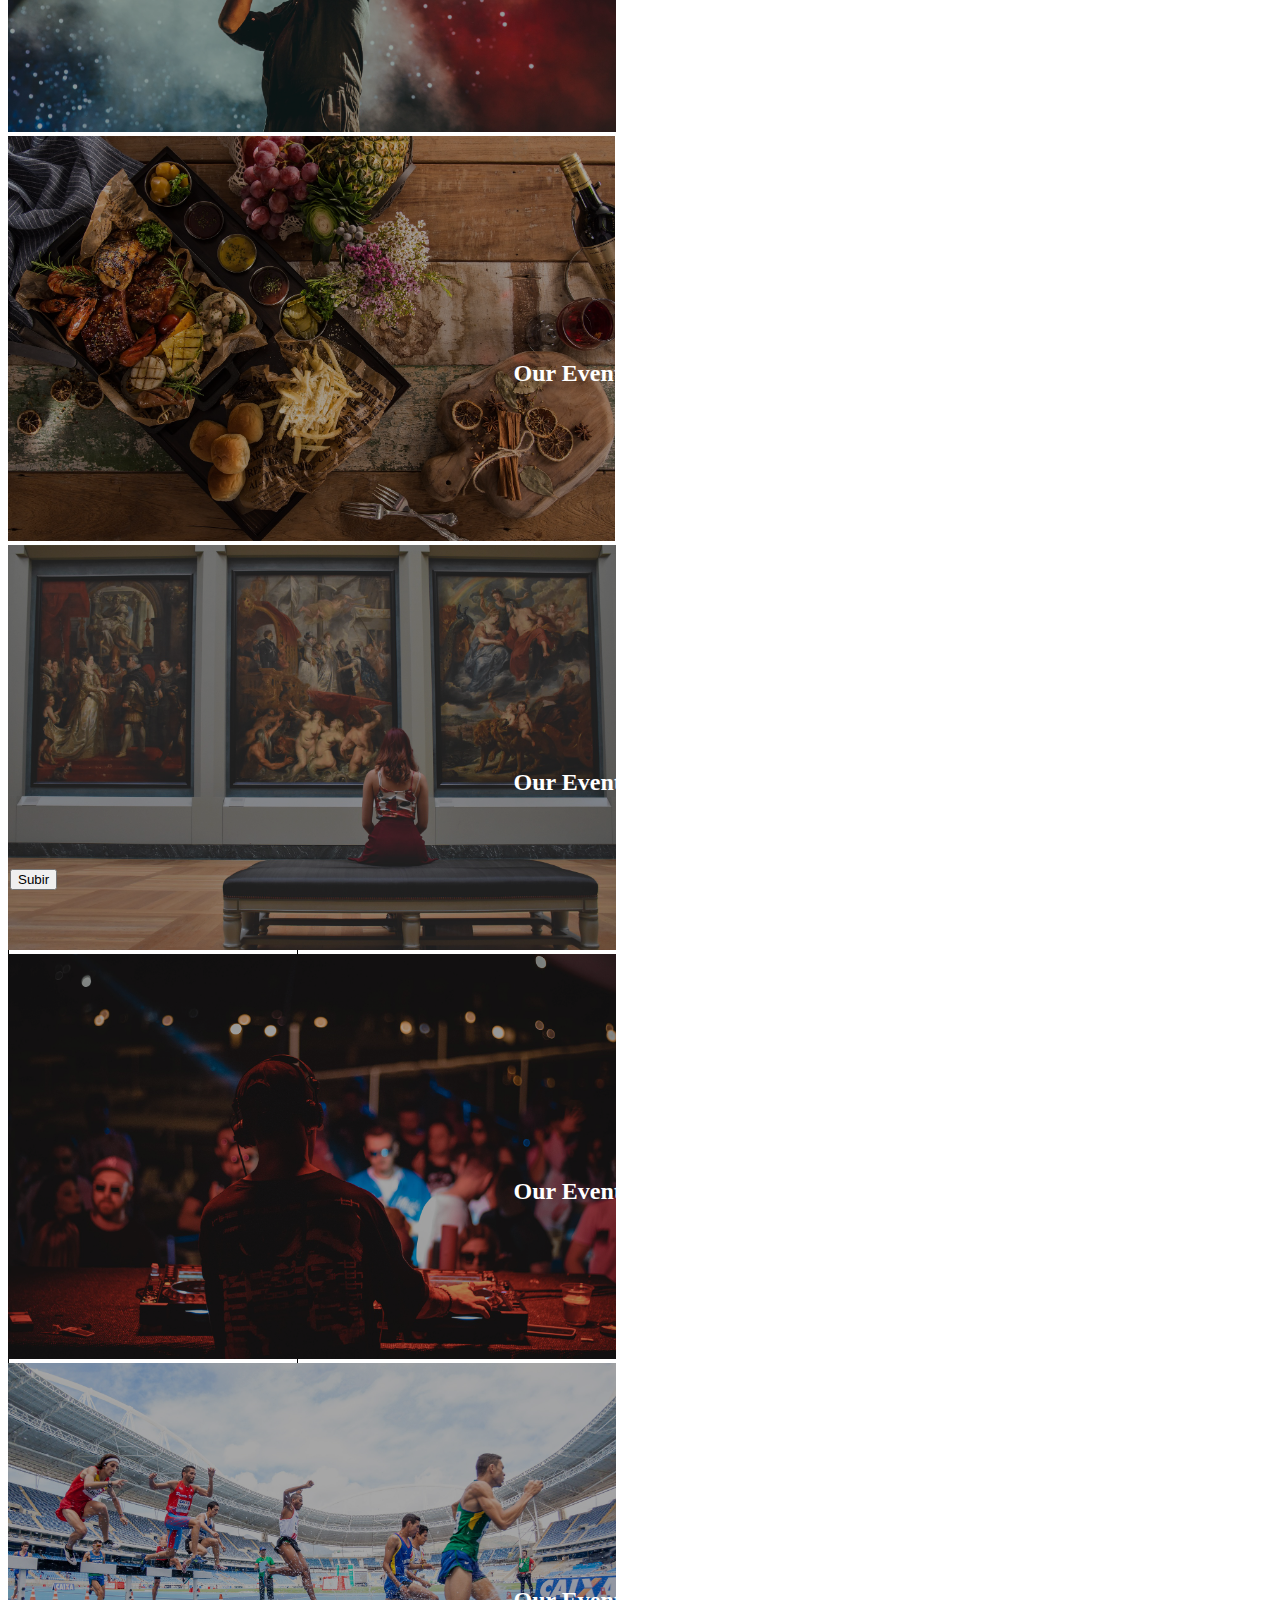
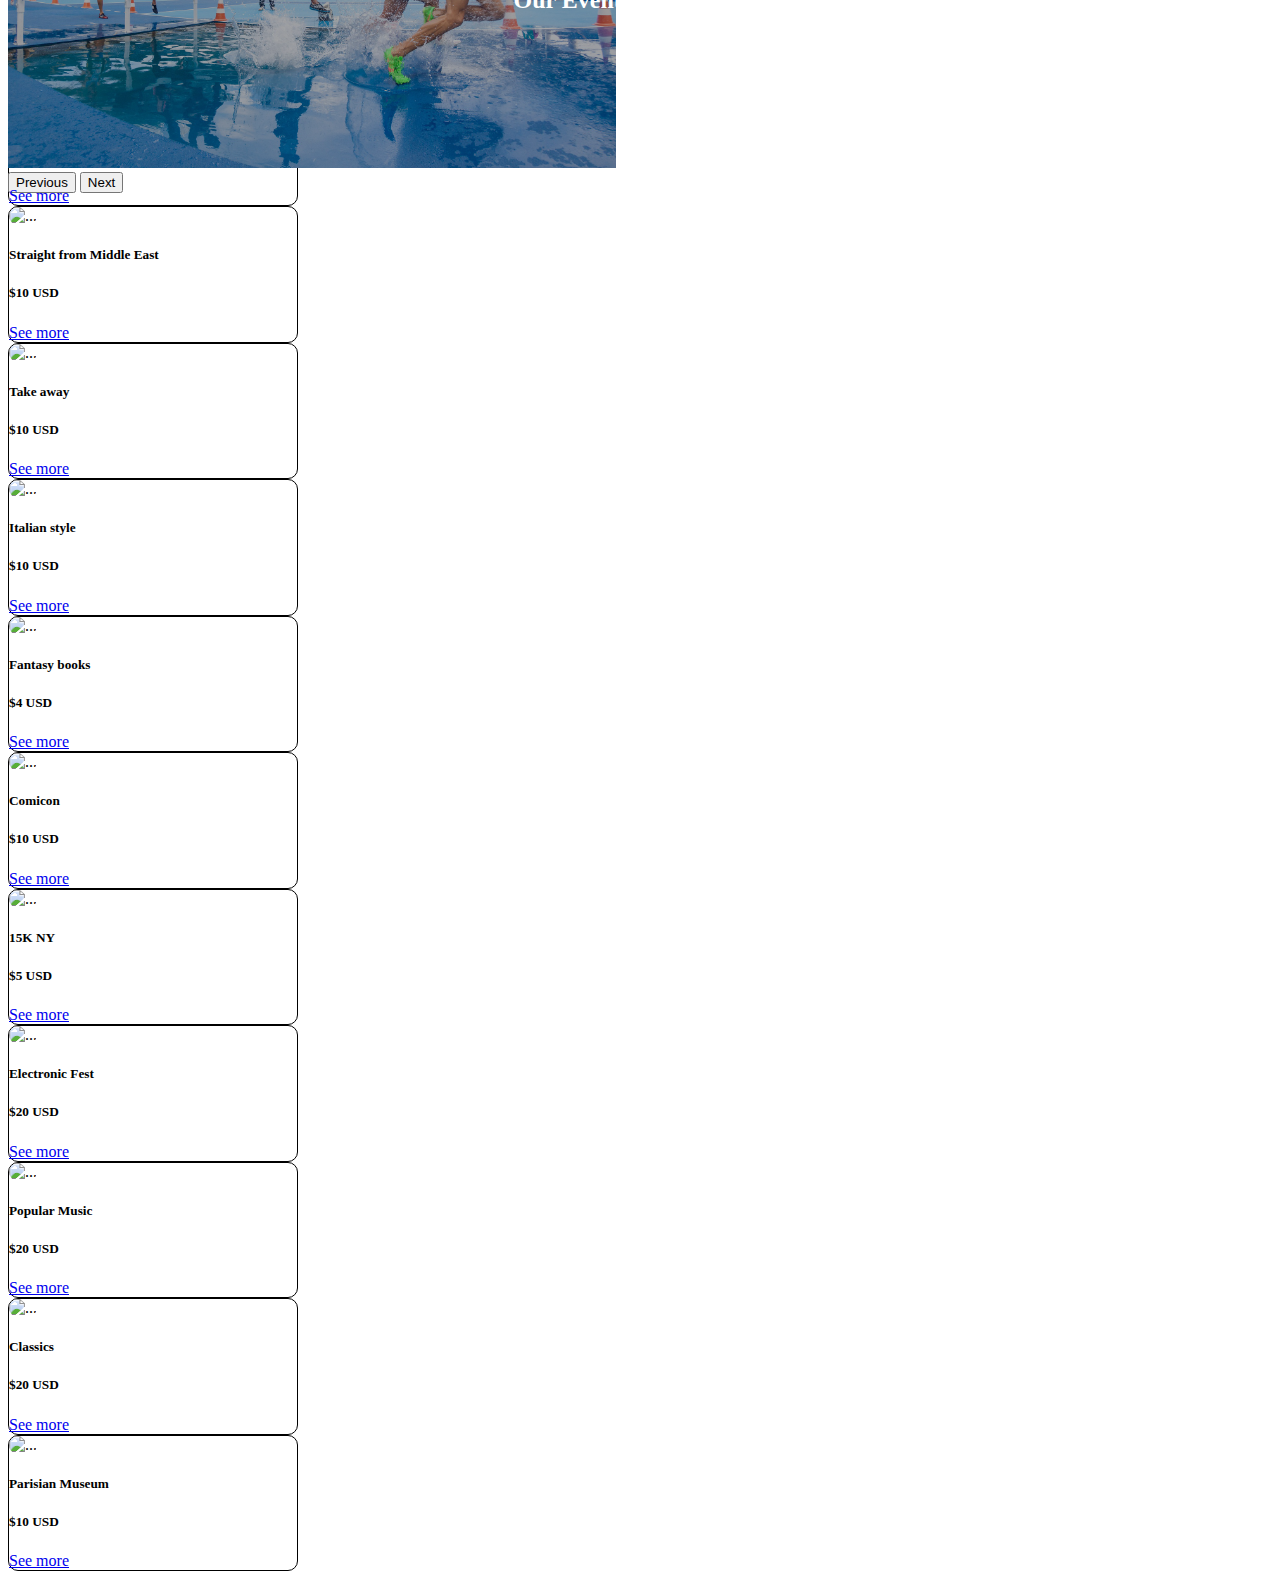
==== pages/pastEvents.html @ a029d623 "amazing events" ====
<!DOCTYPE html>
<html lang="en">
  <head>
    <meta charset="UTF-8" />
    <meta http-equiv="X-UA-Compatible" content="IE=edge" />
    <meta name="viewport" content="width=device-width, initial-scale=1.0" />
    <link
      href="https://cdn.jsdelivr.net/npm/bootstrap@5.3.2/dist/css/bootstrap.min.css"
      rel="stylesheet"
      integrity="sha384-T3c6CoIi6uLrA9TneNEoa7RxnatzjcDSCmG1MXxSR1GAsXEV/Dwwykc2MPK8M2HN"
      crossorigin="anonymous"
    />
    <link rel="shortcut icon" href="../assets/logo.png" type="image/x-icon" />
    <link rel="stylesheet" href="../style.css" />
    <title>Amazing Events</title>
  </head>
  <body>
    <nav class="navbar navbar-expand-lg bg-light">
      <div class="container-fluid">
        <button
          class="navbar-toggler"
          type="button"
          data-bs-toggle="collapse"
          data-bs-target="#navbarNav"
          aria-controls="navbarNav"
          aria-expanded="false"
          aria-label="Toggle navigation"
        >
          <span class="navbar-toggler-icon"></span>
        </button>
        <div class="collapse navbar-collapse" id="navbarNav">
          <ul class="navbar-nav">
            <li class="nav-item">
              <a
                class="nav-link active fw-bold"
                aria-current="page"
                href="../index.html"
                >Home</a
              >
            </li>
            <li class="nav-item">
              <a class="nav-link fw-bold" href="./uncomingEvents.html"
                >Upcoming Events</a
              >
            </li>
            <li class="nav-item">
              <a class="nav-link fw-bold" href="#">Past Events</a>
            </li>
            <li class="nav-item">
              <a class="nav-link fw-bold" href="./stats.html">Statistics</a>
            </li>
            <li class="nav-item">
              <a class="nav-link fw-bold" href="./contact.html">Contact</a>
            </li>
          </ul>
        </div>
      </div>
    </nav>
    <header>
      <div
        id="carouselExampleInterval"
        class="carousel slide"
        data-bs-ride="carousel"
      >
        <div class="carousel-inner">
          <div class="carousel-item w-100 active" data-bs-interval="3000">
            <h2>Our Events: Books</h2>
            <img src="../assets/books.jpg" class="d-flex w-100" alt="..." />
          </div>
          <div class="carousel-item w-100" data-bs-interval="3000 ">
            <h2>Our Events: Cinema</h2>
            <img
              src="../assets/cinema.jpg"
              class="d-flex w-100 h-30"
              alt="..."
            />
          </div>
          <div class="carousel-item w-100" data-bs-interval="3000 ">
            <h2>Our Events: Concert</h2>
            <img src="../assets/concert.jpg" class="d-flex w-100" alt="..." />
          </div>
          <div class="carousel-item w-100" data-bs-interval="3000 ">
            <h2>Our Events: Food</h2>
            <img src="../assets/food.jpg" class="d-flex w-100" alt="..." />
          </div>
          <div class="carousel-item w-100" data-bs-interval="3000 ">
            <h2>Our Events: Museum</h2>
            <img src="../assets/museum.jpg" class="d-flex w-100" alt="..." />
          </div>
          <div class="carousel-item w-100" data-bs-interval="3000 ">
            <h2>Our Events: Party</h2>
            <img src="../assets/party.jpg" class="d-flex w-100" alt="..." />
          </div>
          <div class="carousel-item w-100" data-bs-interval="3000 ">
            <h2>Our Events: Race</h2>
            <img src="../assets/race.jpg" class="d-flex w-100" alt="..." />
          </div>
        </div>
        <button
          class="carousel-control-prev"
          type="button"
          data-bs-target="#carouselExampleInterval"
          data-bs-slide="prev"
        >
          <span class="carousel-control-prev-icon" aria-hidden="true"></span>
          <span class="visually-hidden">Previous</span>
        </button>
        <button
          class="carousel-control-next"
          type="button"
          data-bs-target="#carouselExampleInterval"
          data-bs-slide="next"
        >
          <span class="carousel-control-next-icon" aria-hidden="true"></span>
          <span class="visually-hidden">Next</span>
        </button>
      </div>
    </header>
    <div id="checksInputs" class="d-flex justify-content-center p-3">
      <!-- Button trigger modal -->
      <button
        id="categories"
        type="button"
        class="btn btn-secondary"
        data-bs-toggle="modal"
        data-bs-target="#staticBackdrop"
      >
        Select Category
      </button>

      <!-- Modal -->
    </div>

    <div class="checksFather">
      <div
        class="d-flex justify-content-center align-itmes-center"
        role="search"
      >
        <input
          class="form-control me-1 p-2"
          id="searchInput"
          type="search"
          placeholder="Search"
        />
        <div
          class="modal fade"
          id="staticBackdrop"
          data-bs-backdrop="static"
          data-bs-keyboard="false"
          tabindex="-1"
          aria-labelledby="staticBackdropLabel"
          aria-hidden="true"
        >
          <div class="modal-dialog">
            <div class="modal-content">
              <div class="modal-header">
                <h1 class="modal-title fs-3" id="staticBackdropLabel">
                  Category
                </h1>
              </div>
              <div class="modal-body d-flex flex-wrap" id="modal-body"></div>
              <div class="modal-footer">
                <button
                  type="button"
                  class="btn btn-secondary"
                  data-bs-dismiss="modal"
                >
                  Cerrar
                </button>
              </div>
            </div>
          </div>
        </div>
      </div>
    </div>
    <div
      id="cards"
      class="m-3 d-flex flex-wrap justify-content-center gap-4"
    ></div>

    <button
      type="button"
      class="btn btn-secondary btn-fixed"
      onclick="topFunction()"
      id="myBtn"
    >
      Subir
    </button>

    <script
      src="https://cdn.jsdelivr.net/npm/bootstrap@5.3.2/dist/js/bootstrap.bundle.min.js"
      integrity="sha384-C6RzsynM9kWDrMNeT87bh95OGNyZPhcTNXj1NW7RuBCsyN/o0jlpcV8Qyq46cDfL"
      crossorigin="anonymous"
    ></script>
    <script src="../dataNew.js"></script>
    <script src="../pastEvents.js"></script>
  </body>
</html>
---- style.css ----
header {
  height: 45vh;
  display: flex;
  justify-content: center;
  align-items: center;
}

main {
  min-height: 30vh;
}
.form-control {
  border: 1px solid black;
}
.card {
  border-radius: 10px;
  border: 1px solid black;
  transition: all 0.5s ease;
}

.card:hover {
  transform: rotate(1.5deg);
  background-color: rgb(0, 0, 0);
  color: white;
}
.card-detail {
  min-height: 80vh;
  border-radius: 10px;
  border: 1px solid black;
  transition: all 0.5s ease;
}
.card-detail:hover {
  background-color: rgb(0, 0, 0);
  color: white;
}
.contact {
  min-height: 50vh;
  min-width: 80%;
}
.btn:hover {
  background-color: white;
  color: black;
}

.card-img-top {
  width: 100%;
  height: 15rem;
  object-fit: cover;
  border-radius: 10px;
}
.form-control {
  width: 20%;
}

.material-checkbox {
  padding: 0.5rem;
}

.btn-fixed {
  position: fixed;
  bottom: 10px;
  left: 10px;
}

.carousel-item img {
  height: 45vh;
  object-fit: cover !important;
  filter: brightness(65%);
}

#carouselExampleInterval {
  width: 100% !important;
}

.carousel-item {
  position: relative;
}
.carousel-item h2 {
  position: absolute;
  top: 50%;
  left: 40%;
  z-index: 3;
  color: white;
  text-align: center;
}
.sectiondelstats {
  display: flex;
  justify-content: center;
}

table {
  margin-top: 1.5rem;
  border: 1px solid black !important;
  border-radius: 10px;
}
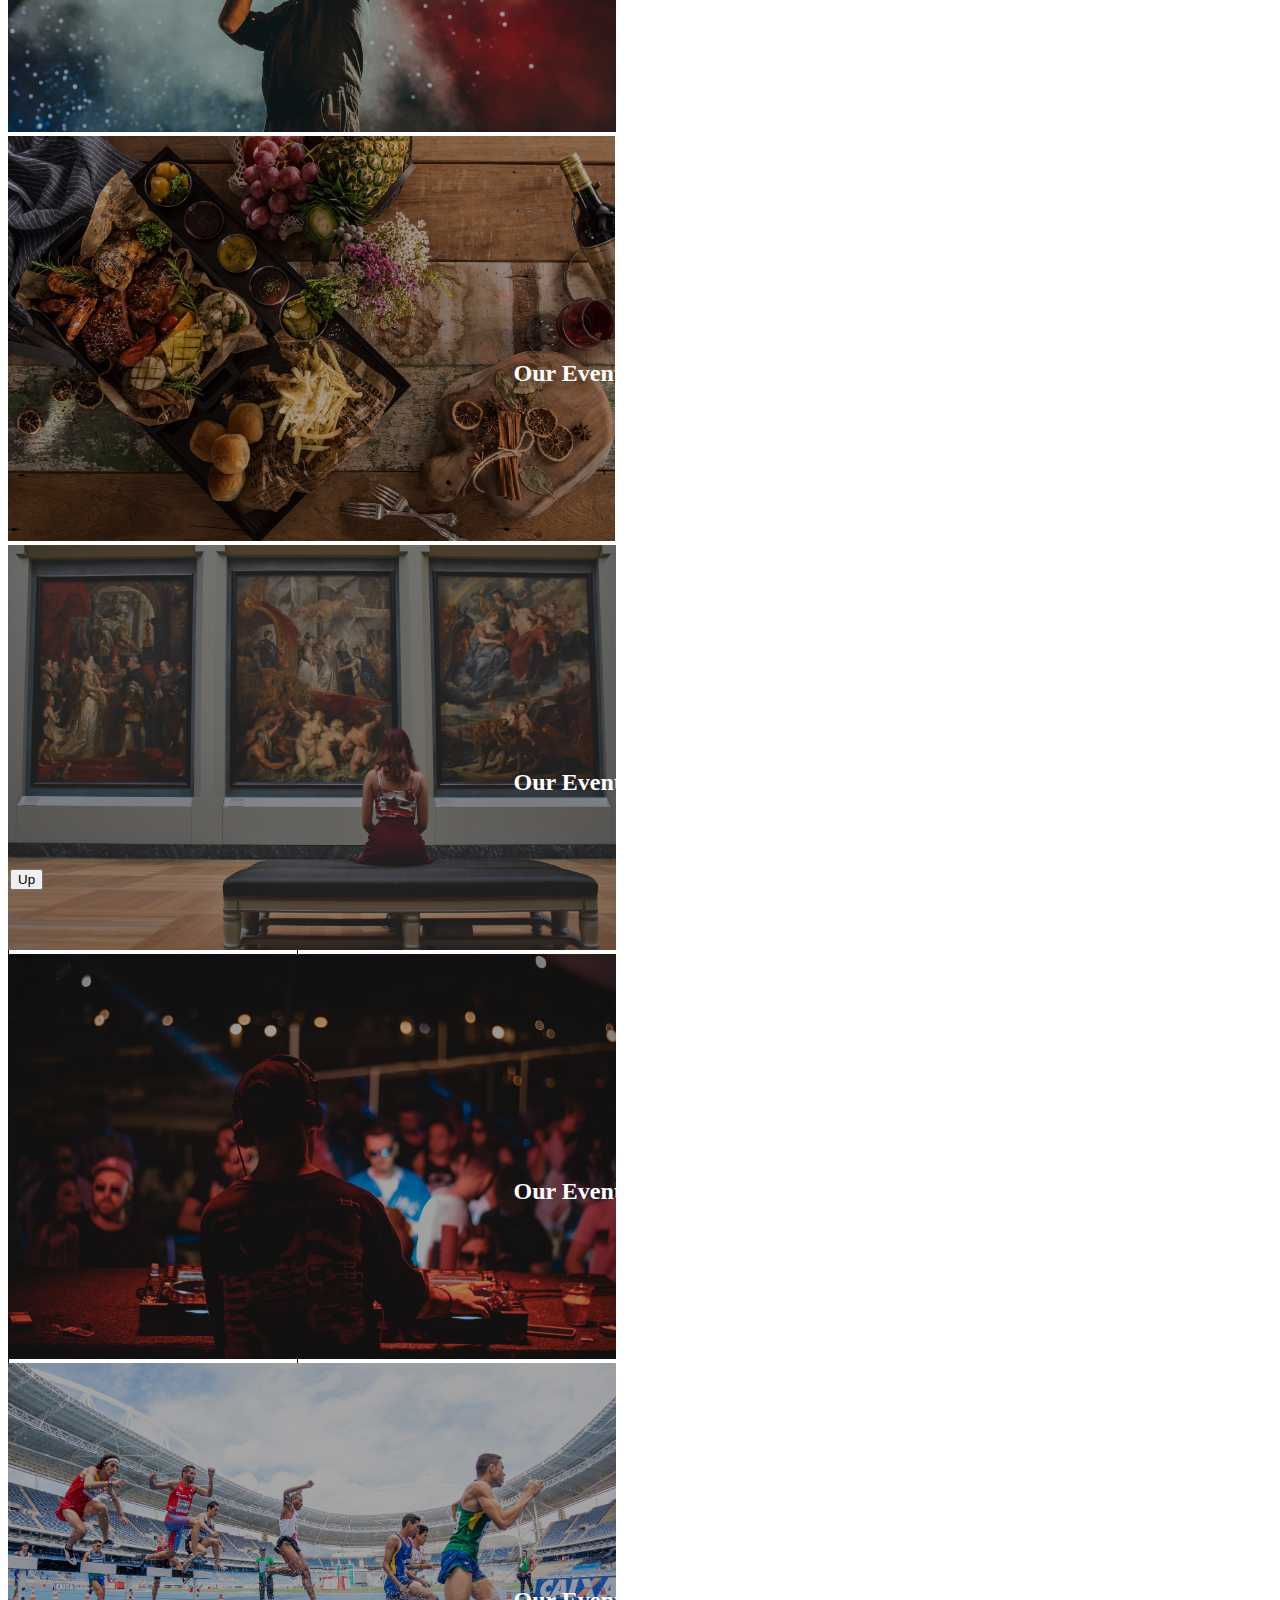
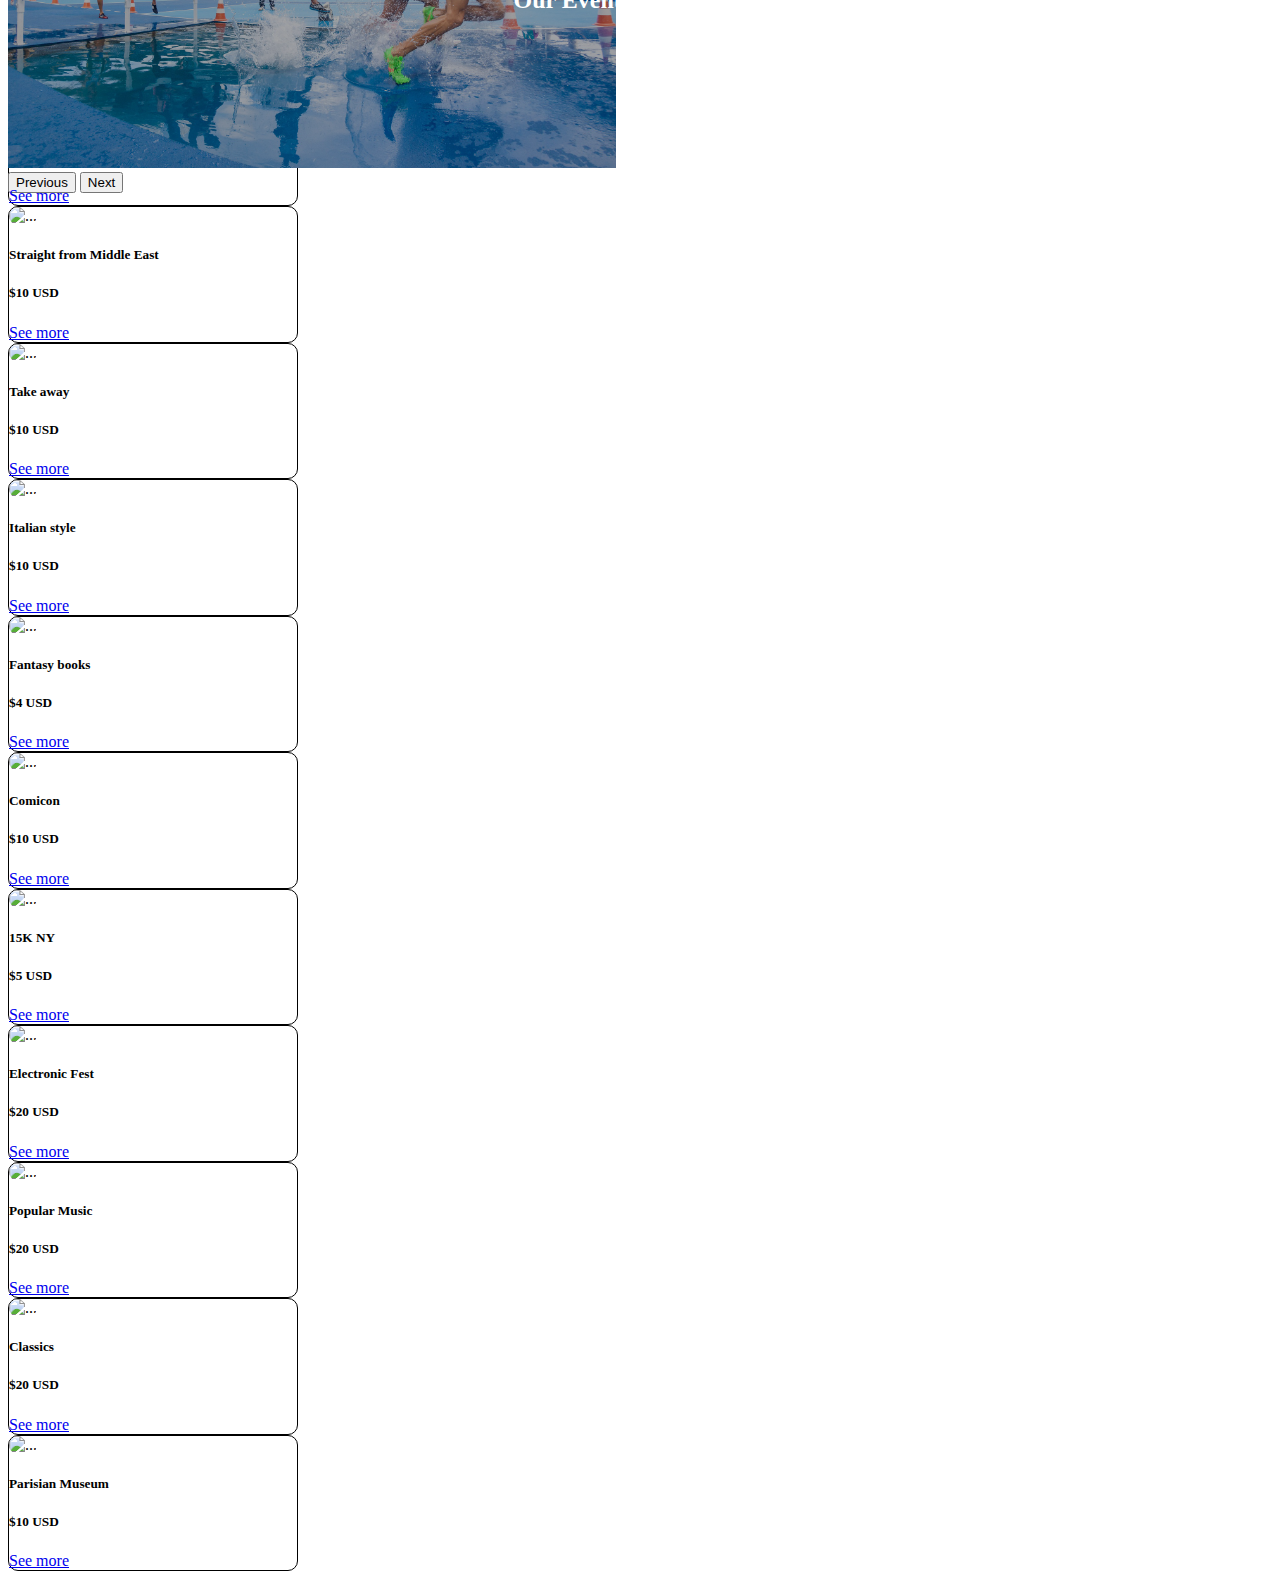
==== commit 78c6fdd5: "button up" ====
--- a/pages/pastEvents.html
+++ b/pages/pastEvents.html
@@ -184,7 +184,7 @@
       onclick="topFunction()"
       id="myBtn"
     >
-      Subir
+      Up
     </button>
 
     <script
